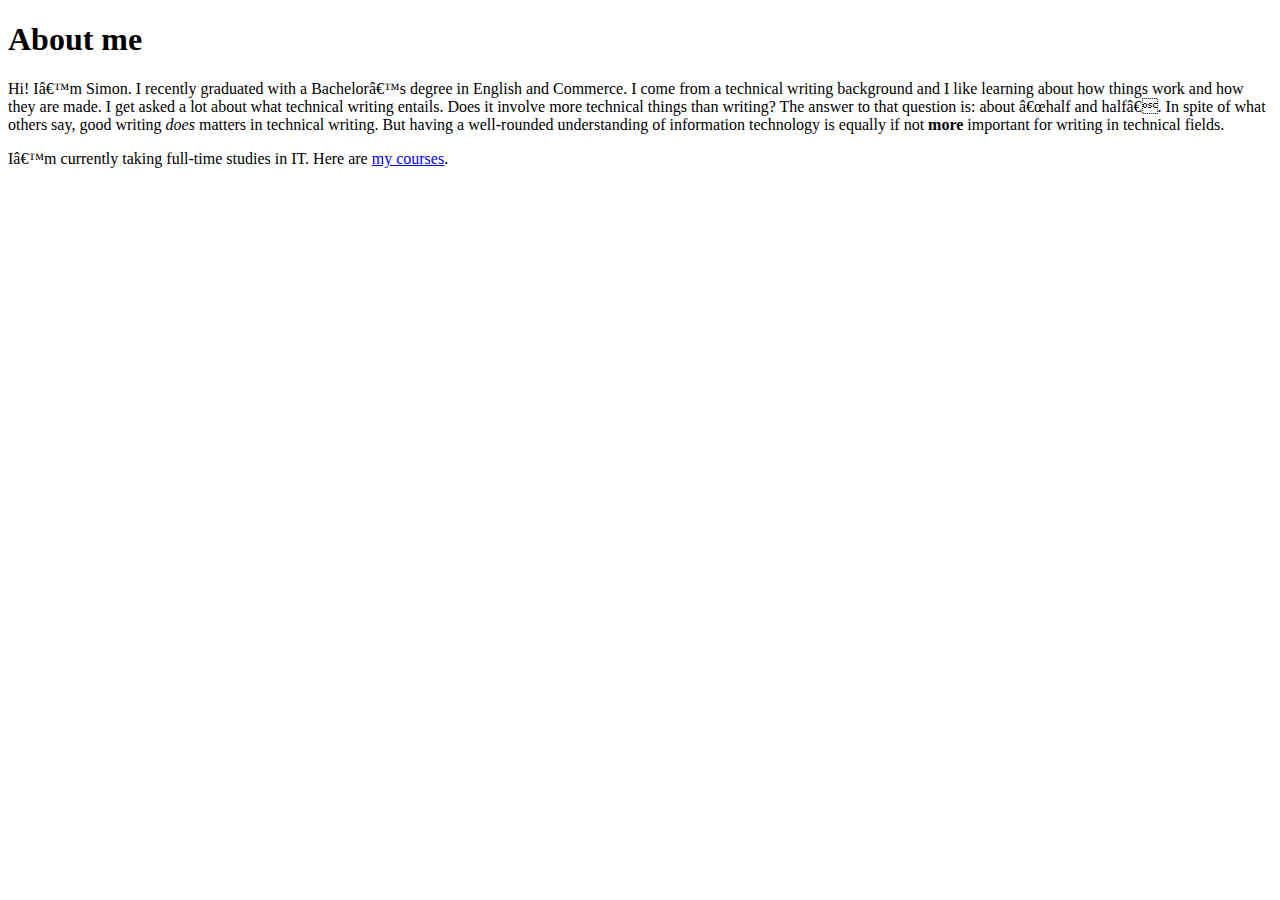
==== SIMON_LYU_A01240539_LAB2/personal_website/index.html @ 499cbcba "updated href" ====
<!-- Simon Lyu A01240539 -->

<!DOCTYPE html>
<html lang="en">
<head>
<meta charset+"utf-8">
<title>Index</title>
<link href="styles.css" rel="stylesheet">
<script src="scripts.js"></script>
</head>

<body>
<h1>About me</h1>
<p>Hi! I’m Simon. I recently graduated with a Bachelor’s degree in English and Commerce. 
    I come from a technical writing background and I like learning about how things work 
    and how they are made. I get asked a lot about what technical writing entails. 
    Does it involve more technical things than writing? The answer to that question is: 
    about “half and half”. In spite of what others say, good writing <em>does</em> matters 
    in technical writing. But having a well-rounded understanding of information technology 
    is equally if not <strong>more</strong> important for writing in technical fields.
</p>
<p>I’m currently taking full-time studies in IT. Here are 
    <a href="../misc/courses.html">my courses</a>. <!-- go UP a directory by "../"--> 
</p>


</body>
</html>
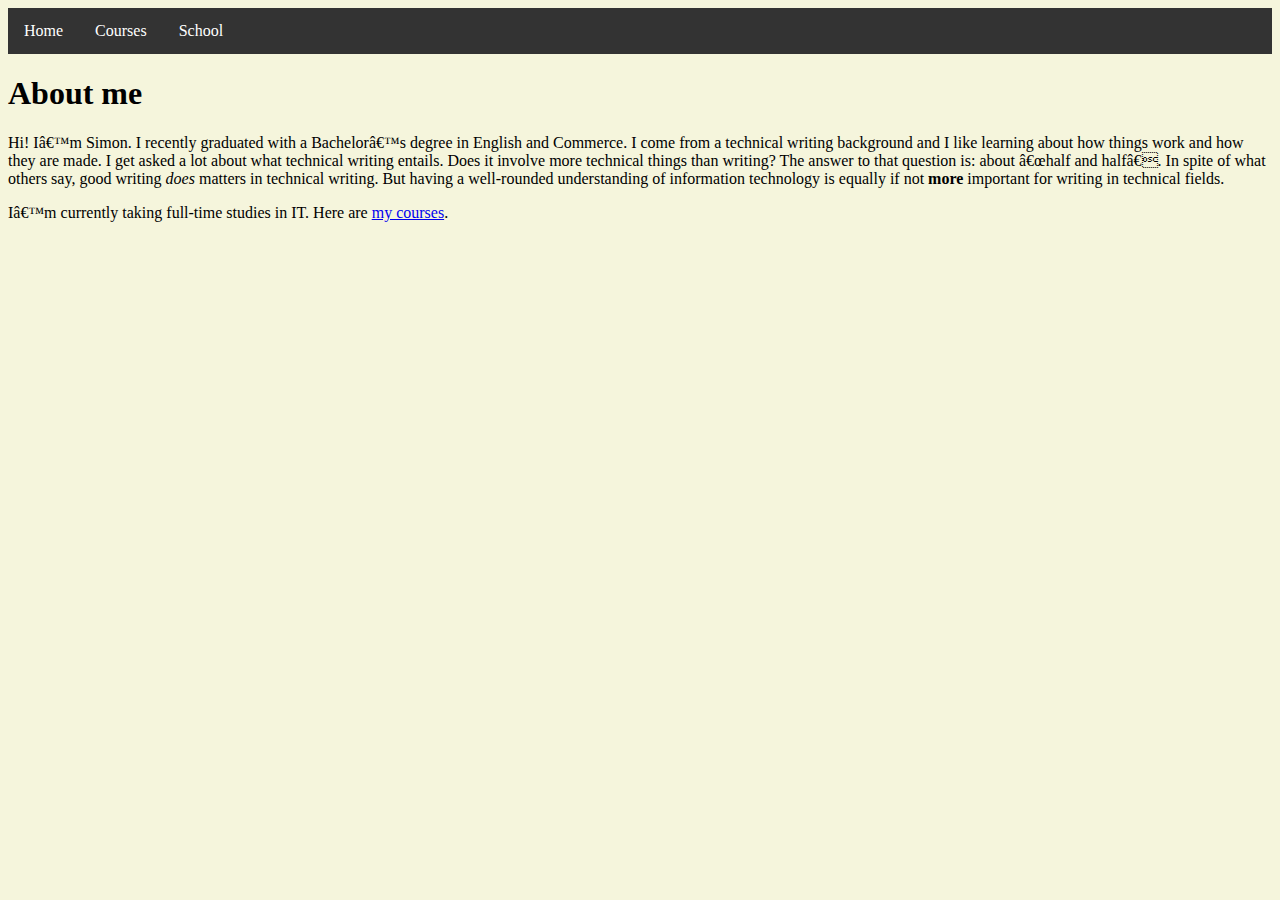
==== commit 95e054c5: "added school.html, bcit_logo.svg, stylesheet.css; edited courses.html and index.html" ====
--- a/SIMON_LYU_A01240539_LAB2/personal_website/index.html
+++ b/SIMON_LYU_A01240539_LAB2/personal_website/index.html
@@ -6,7 +6,42 @@
 <meta charset+"utf-8">
 <title>Index</title>
 <link href="styles.css" rel="stylesheet">
+<link href="css/stylesheet.css" rel="stylesheet">
 <script src="scripts.js"></script>
+<style>
+    ul {
+      list-style-type: none;
+      margin: 0;
+      padding: 0;
+      overflow: hidden;
+      background-color: #333;
+    }
+    
+    li {
+      float: left;
+    }
+    
+    li a {
+      display: block;
+      color: white;
+      text-align: center;
+      padding: 14px 16px;
+      text-decoration: none;
+    }
+    
+    li a:hover {
+      background-color: #111;
+    }
+    </style>
+    </head>
+    <body>
+    
+    <ul>
+      <li><a class="active" href="#home">Home</a></li>
+      <li><a href="../misc/courses.html">Courses</a></li>
+      <li><a href="../misc/school.html">School</a></li>
+     </ul>
+    
 </head>
 
 <body>
--- a/SIMON_LYU_A01240539_LAB2/personal_website/css/stylesheet.css
+++ b/SIMON_LYU_A01240539_LAB2/personal_website/css/stylesheet.css
@@ -0,0 +1,4 @@
+
+body {
+    background-color: beige;
+}
